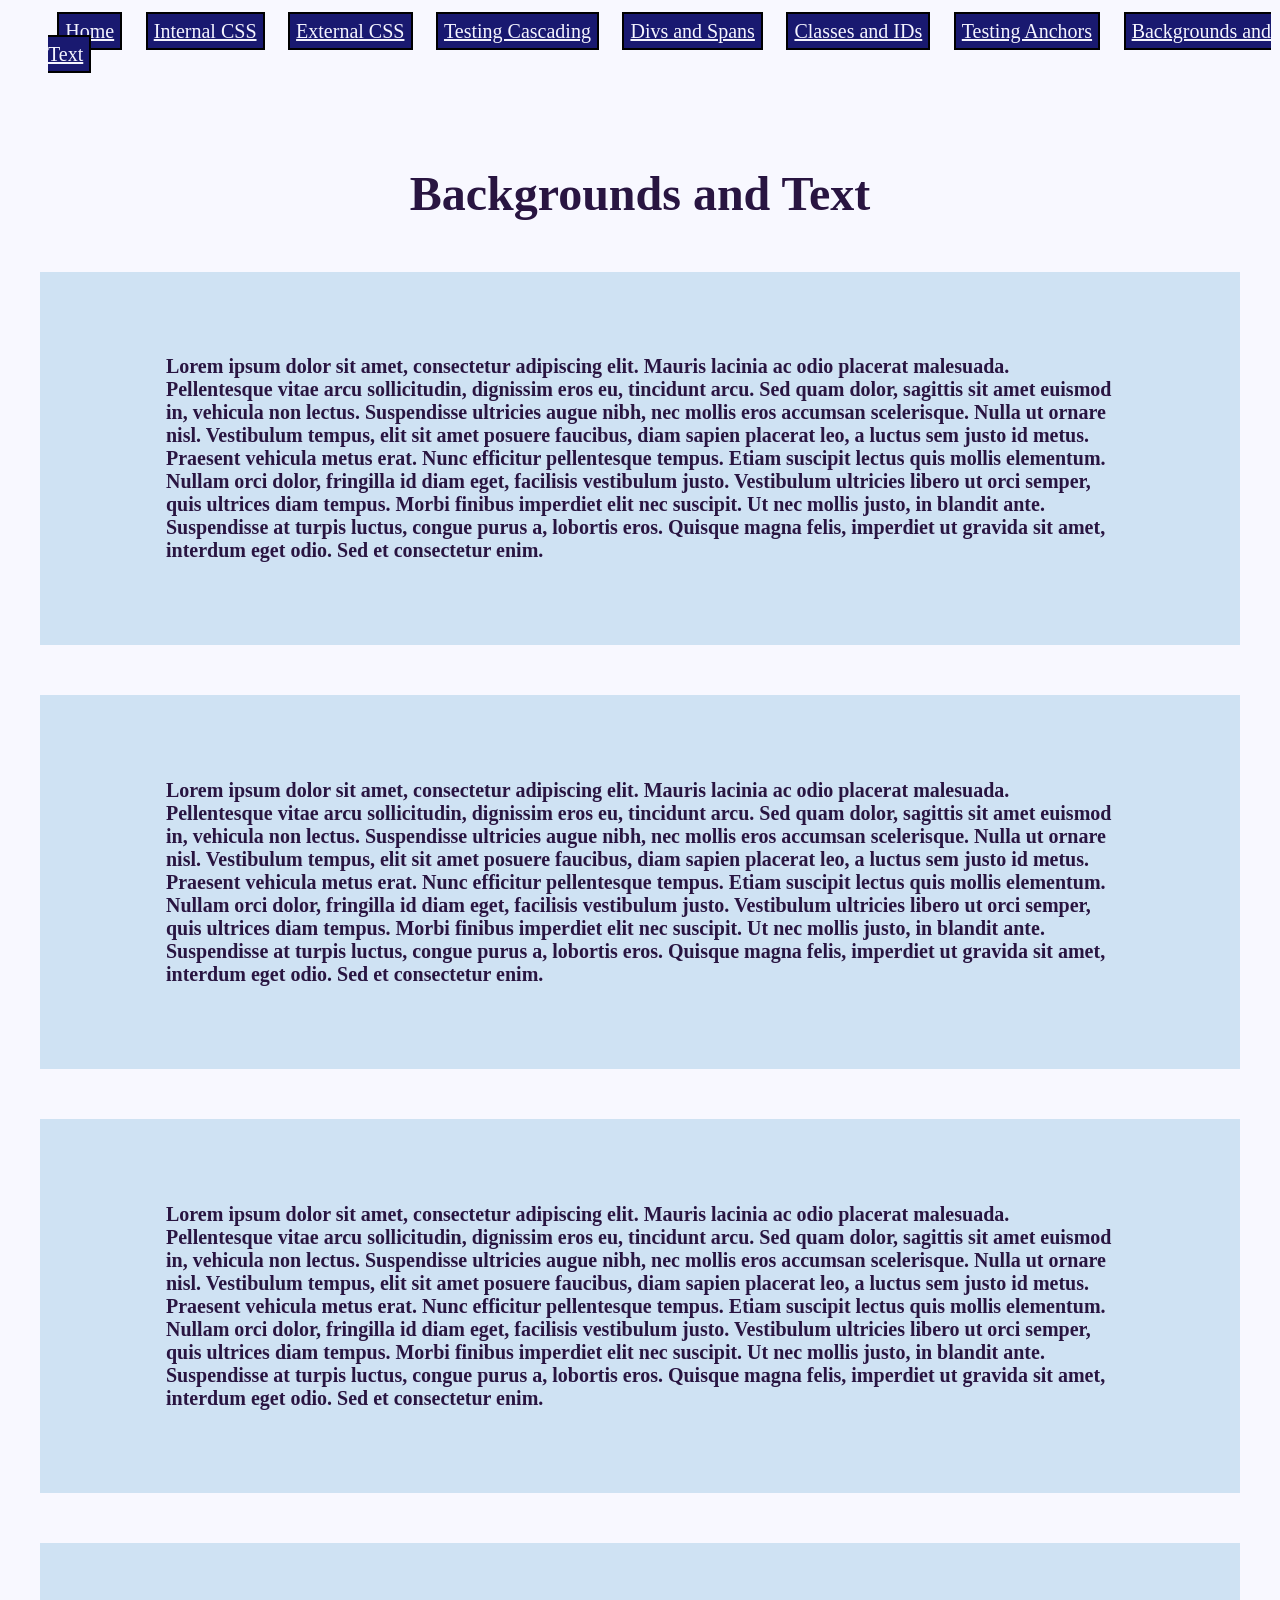
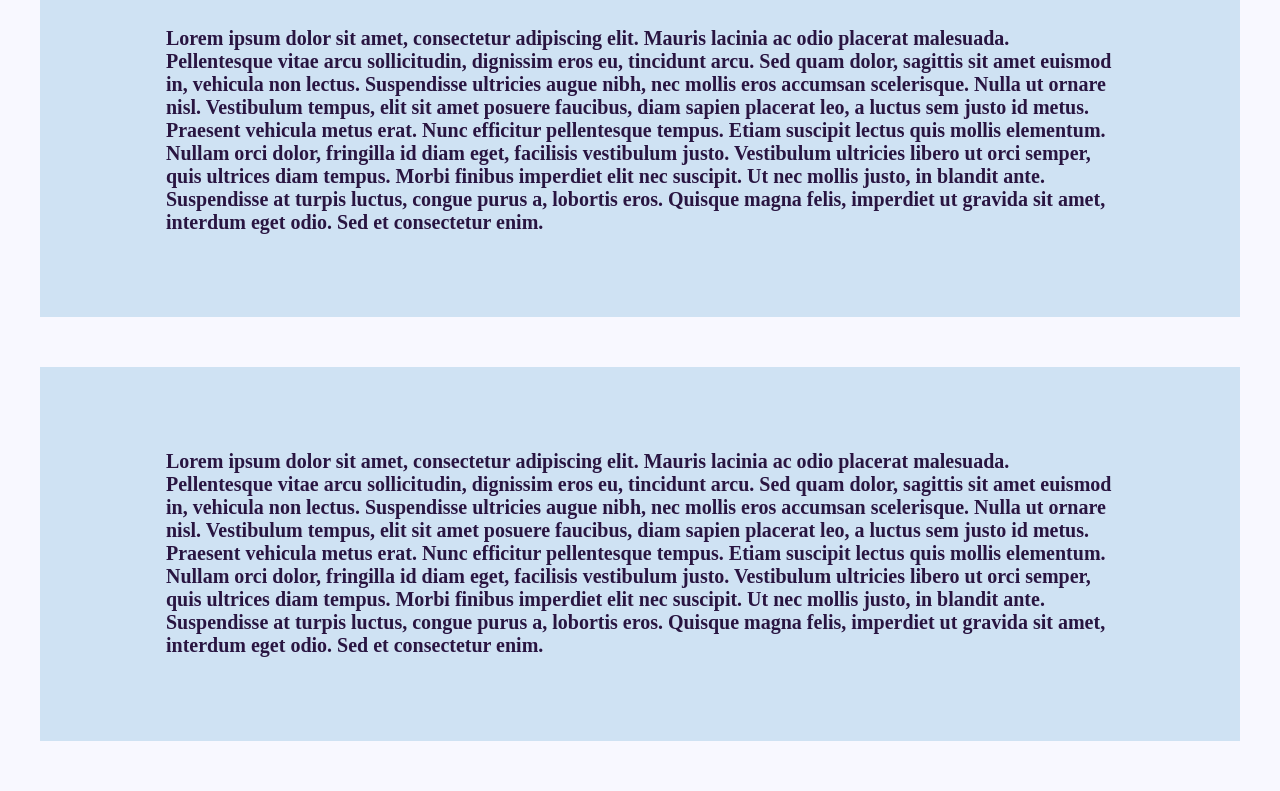
==== backgrounds-and-text.html @ cab8ee0e "Update up to Backgrounds and Text activity" ====
<!doctype html>
<html lang="en">
  <head>
    <meta charset="UTF-8" />
    <meta name="viewport" content="width=device-width, initial-scale=1.0" />
    <title>Backgrounds and Text</title>
    <style>
      html {
        font-size: 62.5%;
      }
      body {
        color: #291541;
        background-color: ghostwhite;
        font-size: 2rem;
      }
      nav ul {
        list-style: none;
      }
      nav ul li {
        margin: 0.75%;
        display: inline;
      }
      nav ul li a:link {
        padding: 0.5%;
        border: 2px solid black;
        background-color: #191970;
        color: #f5f5ff;
      }
      nav ul li a:visited {
        color: khaki;
        border: 2px solid black;
      }
      nav ul li a:hover,
      nav ul li a:focus {
        background-color: #f5f5ff;
        color: #191970;
      }
      h1 {
        font-size: 4.8rem;
        margin-top: 100px;
        text-align: center;
      }
      section {
        background-color: #cfe2f3;
        padding: 5% 10%;
        margin: 4% 2.5%;
      }
      section p {
        font-weight: bold;
      }
    </style>
  </head>
  <body>
    <nav>
      <ul>
        <li><a href="index.html">Home</a></li>
        <li><a href="internal-css.html">Internal CSS</a></li>
        <li><a href="external-css.html">External CSS</a></li>
        <li><a href="testing-cascading.html">Testing Cascading</a></li>
        <li><a href="div-and-span.html">Divs and Spans</a></li>
        <li><a href="classes-and-ids.html"> Classes and IDs</a></li>
        <li><a href="testing-anchors.html">Testing Anchors</a></li>
        <li><a href="backgrounds-and-text.html">Backgrounds and Text</a></li>
      </ul>
    </nav>
    <header>
      <h1>Backgrounds and Text</h1>
    </header>
    <main>
      <section>
        <p>
          Lorem ipsum dolor sit amet, consectetur adipiscing elit. Mauris
          lacinia ac odio placerat malesuada. Pellentesque vitae arcu
          sollicitudin, dignissim eros eu, tincidunt arcu. Sed quam dolor,
          sagittis sit amet euismod in, vehicula non lectus. Suspendisse
          ultricies augue nibh, nec mollis eros accumsan scelerisque. Nulla ut
          ornare nisl. Vestibulum tempus, elit sit amet posuere faucibus, diam
          sapien placerat leo, a luctus sem justo id metus. Praesent vehicula
          metus erat. Nunc efficitur pellentesque tempus. Etiam suscipit lectus
          quis mollis elementum. Nullam orci dolor, fringilla id diam eget,
          facilisis vestibulum justo. Vestibulum ultricies libero ut orci
          semper, quis ultrices diam tempus. Morbi finibus imperdiet elit nec
          suscipit. Ut nec mollis justo, in blandit ante. Suspendisse at turpis
          luctus, congue purus a, lobortis eros. Quisque magna felis, imperdiet
          ut gravida sit amet, interdum eget odio. Sed et consectetur enim.
        </p>
      </section>
      <section>
        <p>
          Lorem ipsum dolor sit amet, consectetur adipiscing elit. Mauris
          lacinia ac odio placerat malesuada. Pellentesque vitae arcu
          sollicitudin, dignissim eros eu, tincidunt arcu. Sed quam dolor,
          sagittis sit amet euismod in, vehicula non lectus. Suspendisse
          ultricies augue nibh, nec mollis eros accumsan scelerisque. Nulla ut
          ornare nisl. Vestibulum tempus, elit sit amet posuere faucibus, diam
          sapien placerat leo, a luctus sem justo id metus. Praesent vehicula
          metus erat. Nunc efficitur pellentesque tempus. Etiam suscipit lectus
          quis mollis elementum. Nullam orci dolor, fringilla id diam eget,
          facilisis vestibulum justo. Vestibulum ultricies libero ut orci
          semper, quis ultrices diam tempus. Morbi finibus imperdiet elit nec
          suscipit. Ut nec mollis justo, in blandit ante. Suspendisse at turpis
          luctus, congue purus a, lobortis eros. Quisque magna felis, imperdiet
          ut gravida sit amet, interdum eget odio. Sed et consectetur enim.
        </p>
      </section>
      <section>
        <p>
          Lorem ipsum dolor sit amet, consectetur adipiscing elit. Mauris
          lacinia ac odio placerat malesuada. Pellentesque vitae arcu
          sollicitudin, dignissim eros eu, tincidunt arcu. Sed quam dolor,
          sagittis sit amet euismod in, vehicula non lectus. Suspendisse
          ultricies augue nibh, nec mollis eros accumsan scelerisque. Nulla ut
          ornare nisl. Vestibulum tempus, elit sit amet posuere faucibus, diam
          sapien placerat leo, a luctus sem justo id metus. Praesent vehicula
          metus erat. Nunc efficitur pellentesque tempus. Etiam suscipit lectus
          quis mollis elementum. Nullam orci dolor, fringilla id diam eget,
          facilisis vestibulum justo. Vestibulum ultricies libero ut orci
          semper, quis ultrices diam tempus. Morbi finibus imperdiet elit nec
          suscipit. Ut nec mollis justo, in blandit ante. Suspendisse at turpis
          luctus, congue purus a, lobortis eros. Quisque magna felis, imperdiet
          ut gravida sit amet, interdum eget odio. Sed et consectetur enim.
        </p>
      </section>
      <section>
        <p>
          Lorem ipsum dolor sit amet, consectetur adipiscing elit. Mauris
          lacinia ac odio placerat malesuada. Pellentesque vitae arcu
          sollicitudin, dignissim eros eu, tincidunt arcu. Sed quam dolor,
          sagittis sit amet euismod in, vehicula non lectus. Suspendisse
          ultricies augue nibh, nec mollis eros accumsan scelerisque. Nulla ut
          ornare nisl. Vestibulum tempus, elit sit amet posuere faucibus, diam
          sapien placerat leo, a luctus sem justo id metus. Praesent vehicula
          metus erat. Nunc efficitur pellentesque tempus. Etiam suscipit lectus
          quis mollis elementum. Nullam orci dolor, fringilla id diam eget,
          facilisis vestibulum justo. Vestibulum ultricies libero ut orci
          semper, quis ultrices diam tempus. Morbi finibus imperdiet elit nec
          suscipit. Ut nec mollis justo, in blandit ante. Suspendisse at turpis
          luctus, congue purus a, lobortis eros. Quisque magna felis, imperdiet
          ut gravida sit amet, interdum eget odio. Sed et consectetur enim.
        </p>
      </section>
      <section>
        <p>
          Lorem ipsum dolor sit amet, consectetur adipiscing elit. Mauris
          lacinia ac odio placerat malesuada. Pellentesque vitae arcu
          sollicitudin, dignissim eros eu, tincidunt arcu. Sed quam dolor,
          sagittis sit amet euismod in, vehicula non lectus. Suspendisse
          ultricies augue nibh, nec mollis eros accumsan scelerisque. Nulla ut
          ornare nisl. Vestibulum tempus, elit sit amet posuere faucibus, diam
          sapien placerat leo, a luctus sem justo id metus. Praesent vehicula
          metus erat. Nunc efficitur pellentesque tempus. Etiam suscipit lectus
          quis mollis elementum. Nullam orci dolor, fringilla id diam eget,
          facilisis vestibulum justo. Vestibulum ultricies libero ut orci
          semper, quis ultrices diam tempus. Morbi finibus imperdiet elit nec
          suscipit. Ut nec mollis justo, in blandit ante. Suspendisse at turpis
          luctus, congue purus a, lobortis eros. Quisque magna felis, imperdiet
          ut gravida sit amet, interdum eget odio. Sed et consectetur enim.
        </p>
      </section>
    </main>
  </body>
</html>
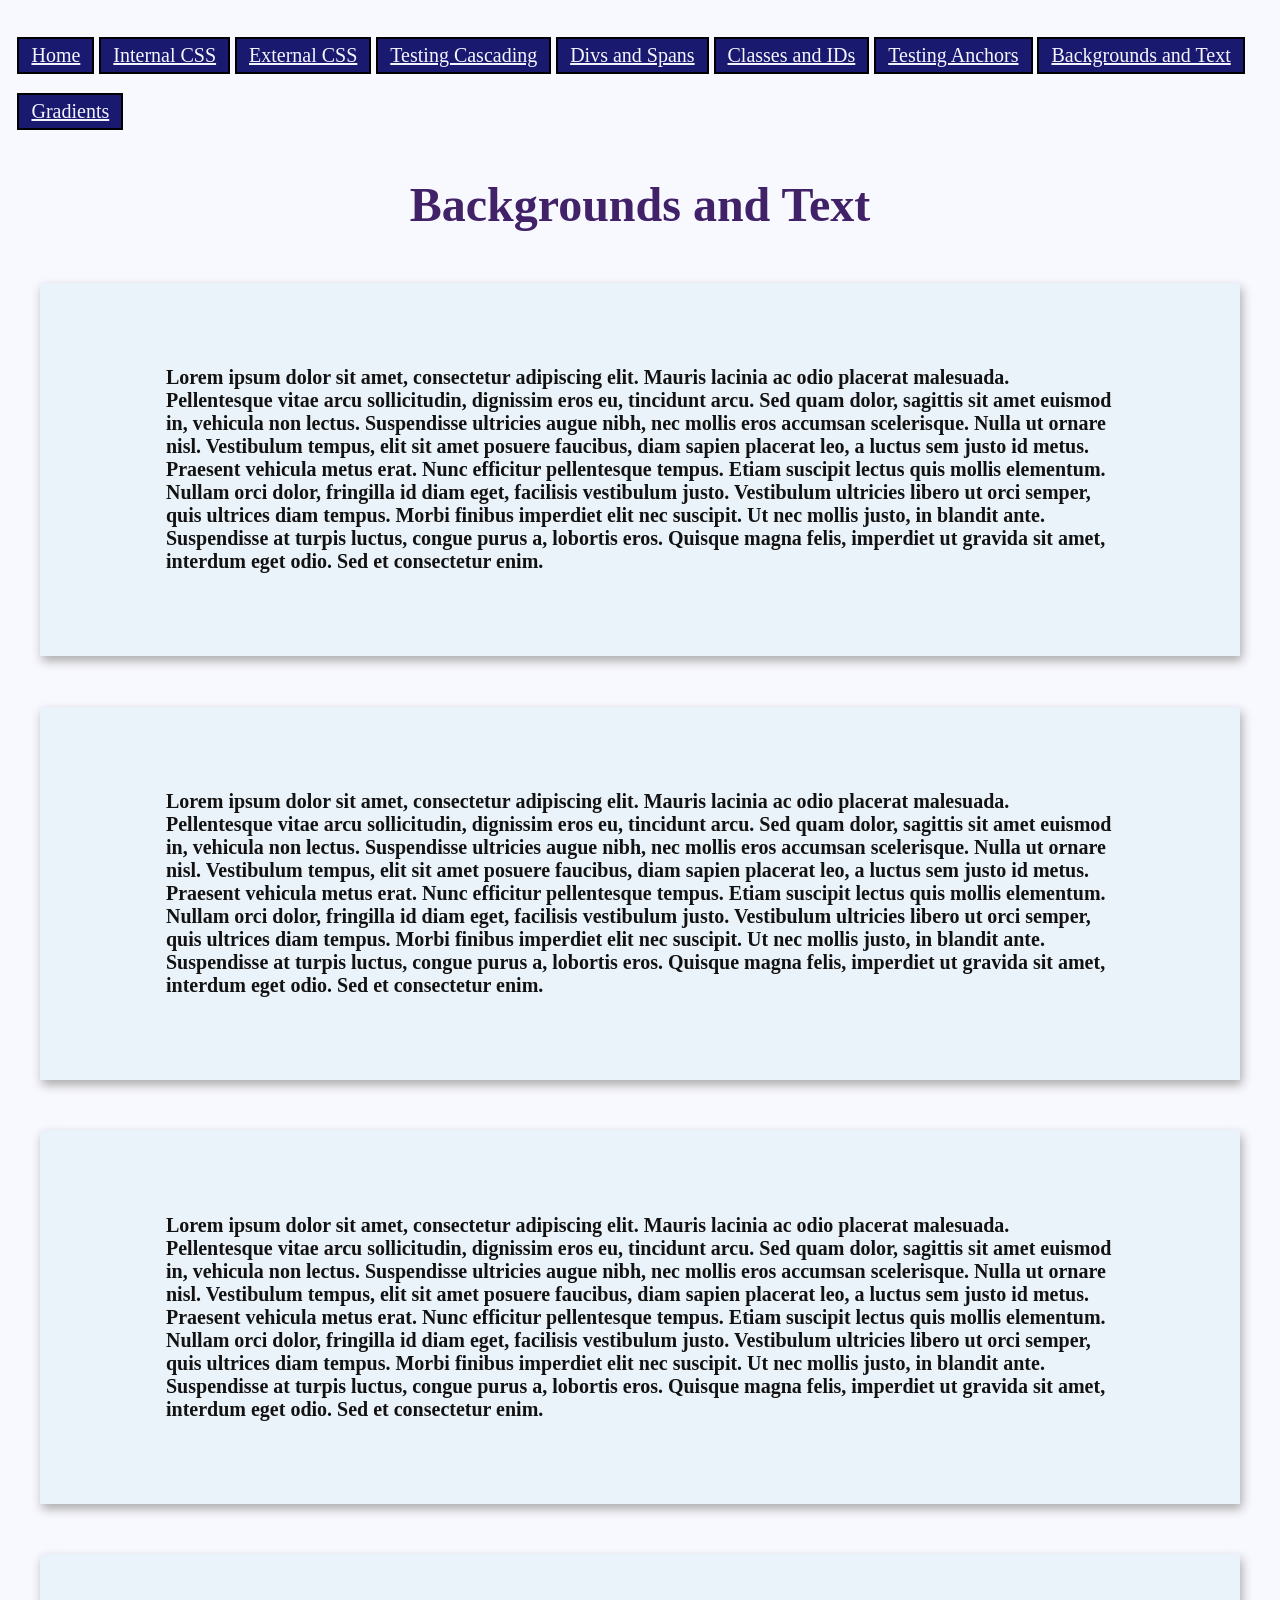
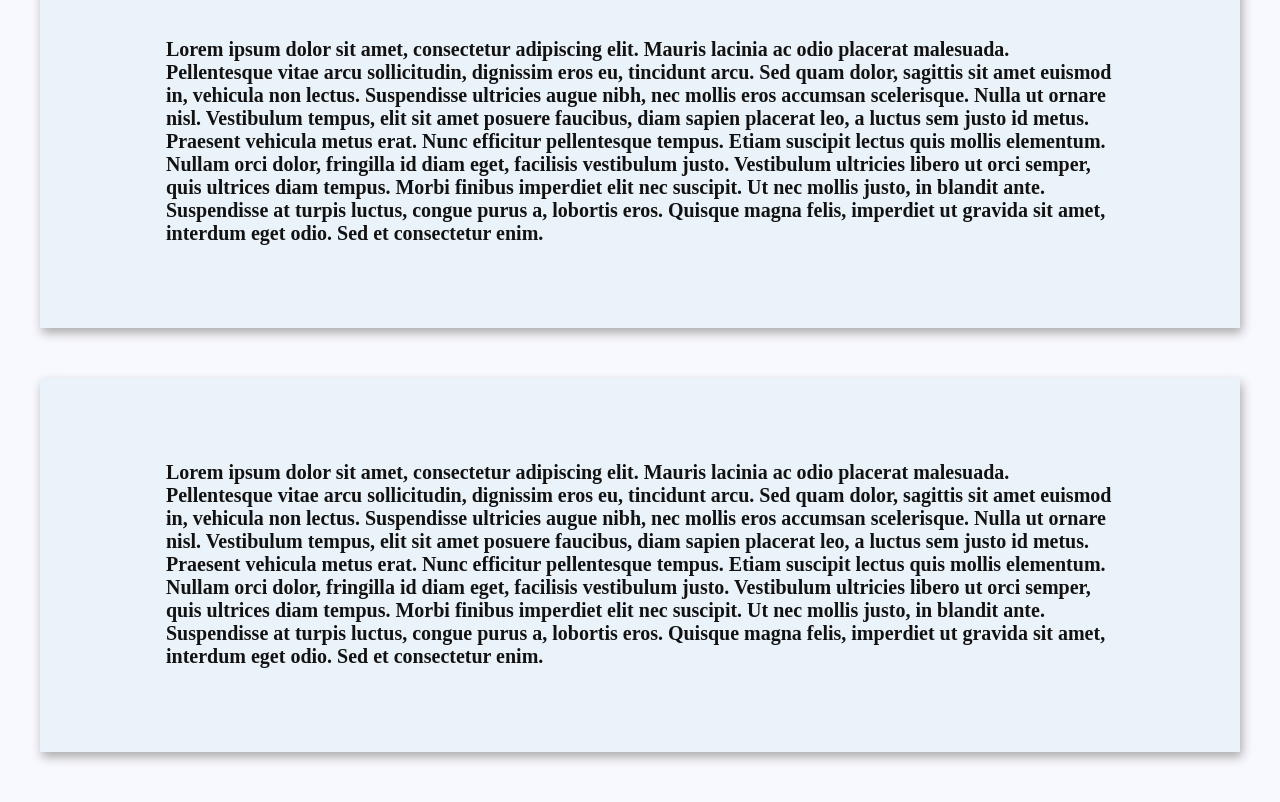
==== commit cd0f4f76: "Backgrounds and Text Update with Decent Colour Choice" ====
--- a/backgrounds-and-text.html
+++ b/backgrounds-and-text.html
@@ -9,22 +9,33 @@
         font-size: 62.5%;
       }
       body {
-        color: #291541;
+        color: #121212;
         background-color: ghostwhite;
         font-size: 2rem;
       }
+      nav {
+        display: inline-block;
+        width: 100%;
+        /* margin-bottom: 30px; */
+      }
       nav ul {
+        padding-left: 0;
         list-style: none;
       }
       nav ul li {
         margin: 0.75%;
-        display: inline;
+        float: left;
       }
+
       nav ul li a:link {
-        padding: 0.5%;
+        display: inline-block;
+        width: 100%;
+        padding: 0.5rem;
         border: 2px solid black;
         background-color: #191970;
         color: #f5f5ff;
+        text-align: center;
+        transition: transform ease-in-out 0.3s;
       }
       nav ul li a:visited {
         color: khaki;
@@ -34,14 +45,35 @@
       nav ul li a:focus {
         background-color: #f5f5ff;
         color: #191970;
+        transform: translateY(-5px) scale(1.05);
+      }
+      header {
+        opacity: 0;
+        animation: fade-in 1s 1.2s forwards;
+        clear: left;
       }
       h1 {
+        color: #412168;
         font-size: 4.8rem;
-        margin-top: 100px;
         text-align: center;
       }
+      main {
+        opacity: 0;
+        animation: fade-in 1s 1.2s forwards;
+      }
+
+      @keyframes fade-in {
+        from {
+          opacity: 0;
+        }
+        to {
+          opacity: 1;
+        }
+      }
+
       section {
-        background-color: #cfe2f3;
+        background-color: #ebf3fa;
+        box-shadow: #ababab 2px 5px 10px;
         padding: 5% 10%;
         margin: 4% 2.5%;
       }
@@ -61,6 +93,7 @@
         <li><a href="classes-and-ids.html"> Classes and IDs</a></li>
         <li><a href="testing-anchors.html">Testing Anchors</a></li>
         <li><a href="backgrounds-and-text.html">Backgrounds and Text</a></li>
+        <li><a href="gradients-practice.html">Gradients</a></li>
       </ul>
     </nav>
     <header>
